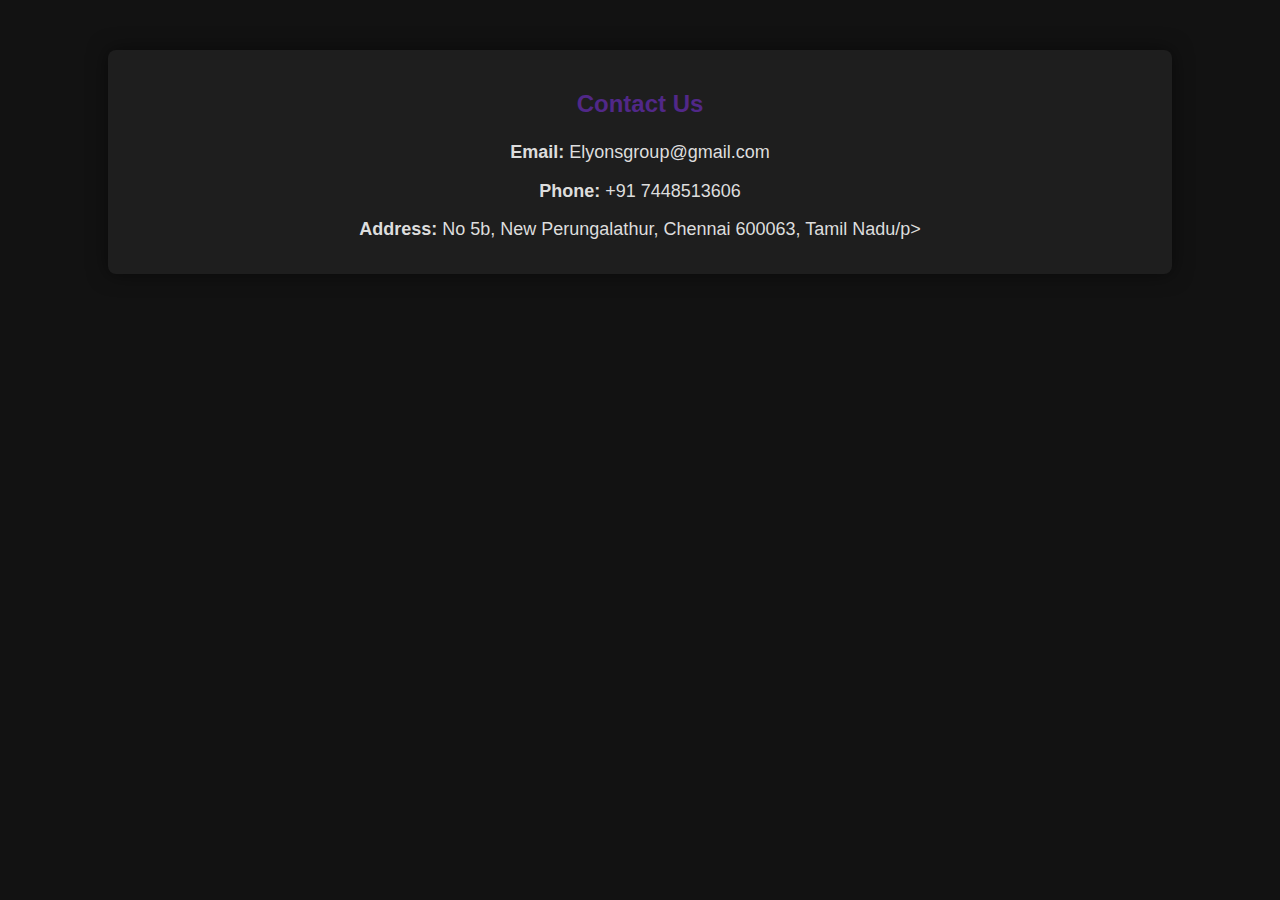
==== index.html @ 88ec4ff3 "Add files via upload" ====
<!DOCTYPE html>
<html lang="en">
<head>
    <meta charset="UTF-8">
    <meta name="viewport" content="width=device-width, initial-scale=1.0">
    <title>Contact Us</title>
    <link rel="stylesheet" href="styles.css">
    <style>
        body {
            font-family: 'Segoe UI', Tahoma, Geneva, Verdana, sans-serif;
            background-color: #121212;
            color: #fff;
            margin: 0;
            padding: 0;
        }

        .container {
            max-width: 80%;
            margin: 50px auto;
            background-color: #1e1e1e;
            padding: 20px;
            border-radius: 8px;
            box-shadow: 0 0 20px rgba(0, 0, 0, 0.5);
            text-align: center;
        }

        .contact-details {
            font-size: 18px;
            line-height: 1.6;
            color: #ddd;
        }

        .contact-details p {
            margin: 10px 0;
        }

        h2 {
            color: #512888;
        }

        @media (max-width: 768px) {
            .container {
                max-width: 90%;
            }
        }
    </style>
</head>
<body>

    <div class="container">
        <h2>Contact Us</h2>
        
        <div class="contact-details">
            <p><strong>Email:</strong> Elyonsgroup@gmail.com</p>
            <p><strong>Phone:</strong> +91 7448513606</p>
            <p><strong>Address:</strong> No 5b, New Perungalathur, Chennai 600063, Tamil Nadu/p>
        </div>
    </div>

</body>
</html>
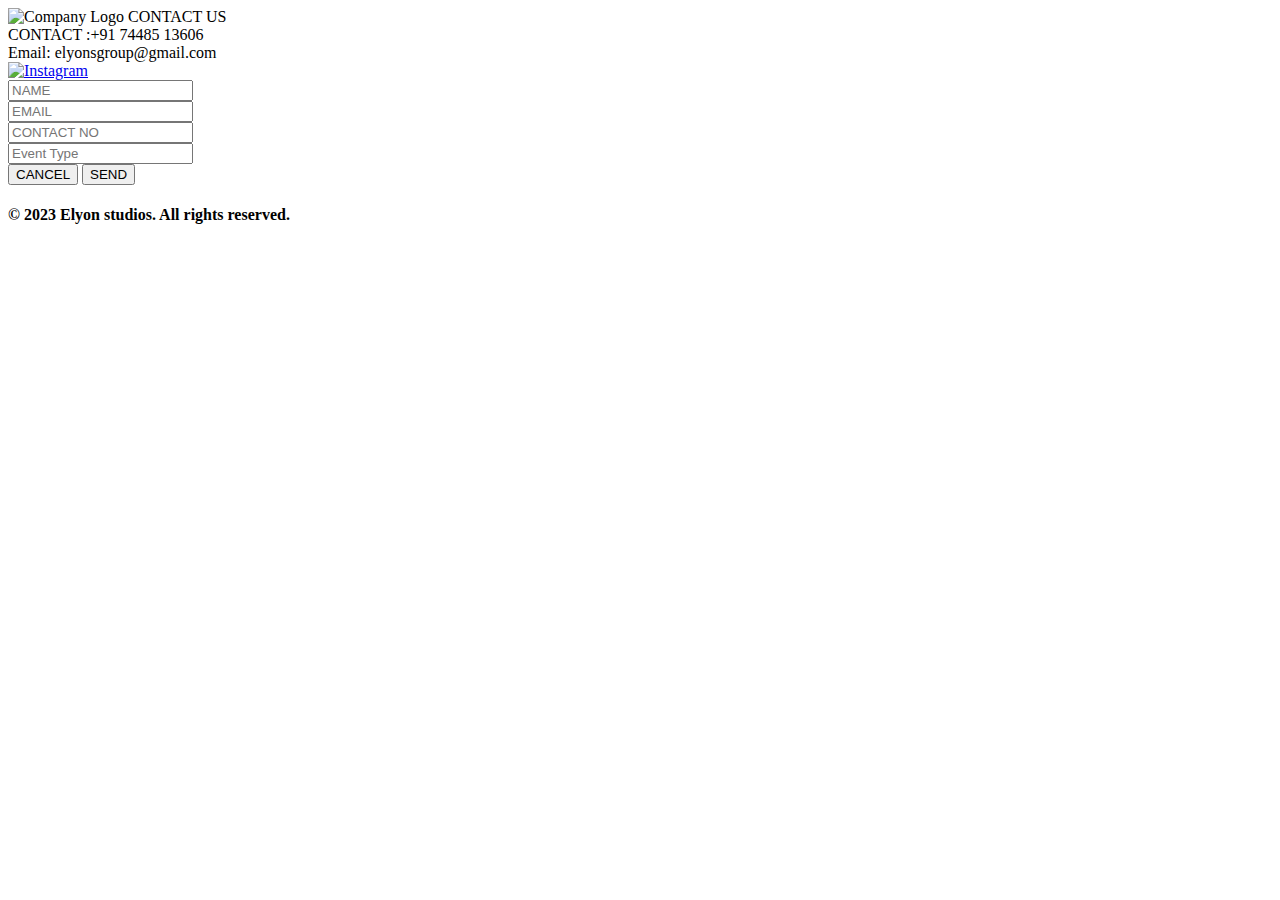
==== commit ba70ee65: "With new look and style" ====
--- a/index.html
+++ b/index.html
@@ -1,61 +1,66 @@
 <!DOCTYPE html>
 <html lang="en">
 <head>
-    <meta charset="UTF-8">
-    <meta name="viewport" content="width=device-width, initial-scale=1.0">
-    <title>Contact Us</title>
-    <link rel="stylesheet" href="styles.css">
-    <style>
-        body {
-            font-family: 'Segoe UI', Tahoma, Geneva, Verdana, sans-serif;
-            background-color: #121212;
-            color: #fff;
-            margin: 0;
-            padding: 0;
-        }
-
-        .container {
-            max-width: 80%;
-            margin: 50px auto;
-            background-color: #1e1e1e;
-            padding: 20px;
-            border-radius: 8px;
-            box-shadow: 0 0 20px rgba(0, 0, 0, 0.5);
-            text-align: center;
-        }
-
-        .contact-details {
-            font-size: 18px;
-            line-height: 1.6;
-            color: #ddd;
-        }
-
-        .contact-details p {
-            margin: 10px 0;
-        }
-
-        h2 {
-            color: #512888;
-        }
-
-        @media (max-width: 768px) {
-            .container {
-                max-width: 90%;
-            }
-        }
-    </style>
+  <meta charset="UTF-8">
+  <title>Elyon Studios</title>
+  <link rel="stylesheet" href="https://cdnjs.cloudflare.com/ajax/libs/normalize/5.0.0/normalize.min.css">
+  <link rel='stylesheet' href='https://fonts.googleapis.com/css?family=Montserrat:400,700'>
+  <link rel='stylesheet' href='https://fonts.googleapis.com/css?family=Roboto+Condensed'>
+  <link rel="stylesheet" href="./style.css">
 </head>
 <body>
-
+  <div class="background">
     <div class="container">
-        <h2>Contact Us</h2>
-        
-        <div class="contact-details">
-            <p><strong>Email:</strong> Elyonsgroup@gmail.com</p>
-            <p><strong>Phone:</strong> +91 7448513606</p>
-            <p><strong>Address:</strong> No 5b, New Perungalathur, Chennai 600063, Tamil Nadu/p>
+      <div class="screen">
+        <div class="screen-header">
+          <div class="screen-header-left">
+            <div class="screen-header-button close"></div>
+            <div class="screen-header-button maximize"></div>
+            <div class="screen-header-button minimize"></div>
+          </div>
         </div>
+        <div class="screen-body">
+          <div class="screen-body-item left">
+            <div class="app-title">
+              <img src="logo.png" alt="Company Logo" width="80" height="auto" class="logo">
+              <span>CONTACT US</span>
+            </div>
+            <div class="contact-info">
+              <div class="contact-number">CONTACT :+91 74485 13606 </div>
+              <div class="email">Email: elyonsgroup@gmail.com</div>
+              <div class="social-links">
+                <a href="https://www.instagram.com/elyonstudios"><img src="ig.png" alt="Instagram"></a>
+              </div>
+            </div>
+          </div>
+          <form action="https://docs.google.com/forms/u/0/d/e/1FAIpQLSdszH11hCeJJsRNM5uWiXXEN-SLiQ0s5P4kQnP7bnbUwpzdmQ/formResponse" method="POST">
+            <div class="screen-body-item">
+              <div class="app-form">
+                <div class="app-form-group">
+                  <input class="app-form-control" name="entry.1307007775" required placeholder="NAME">
+                </div>
+                <div class="app-form-group">
+                  <input class="app-form-control" name="entry.911753197" required placeholder="EMAIL">
+                </div>
+                <div class="app-form-group">
+                  <input class="app-form-control" name="entry.1651387360" required placeholder="CONTACT NO">
+                </div>
+                <div class="app-form-group">
+                  <input class="app-form-control" name="entry.803443732" required placeholder="Event Type">
+                </div>
+                <div class="app-form-group buttons">
+                  <button type="button" class="app-form-button">CANCEL</button>
+                  <button type="submit" class="app-form-button">SEND</button>
+                </div>
+              </div>
+            </div>
+          </form>
+        </div>
+      </div>
+      <div class="copyright">
+        <h4>© 2023 Elyon studios. All rights reserved.</h4>
+      </div>
     </div>
-
+  </div>
 </body>
 </html>
